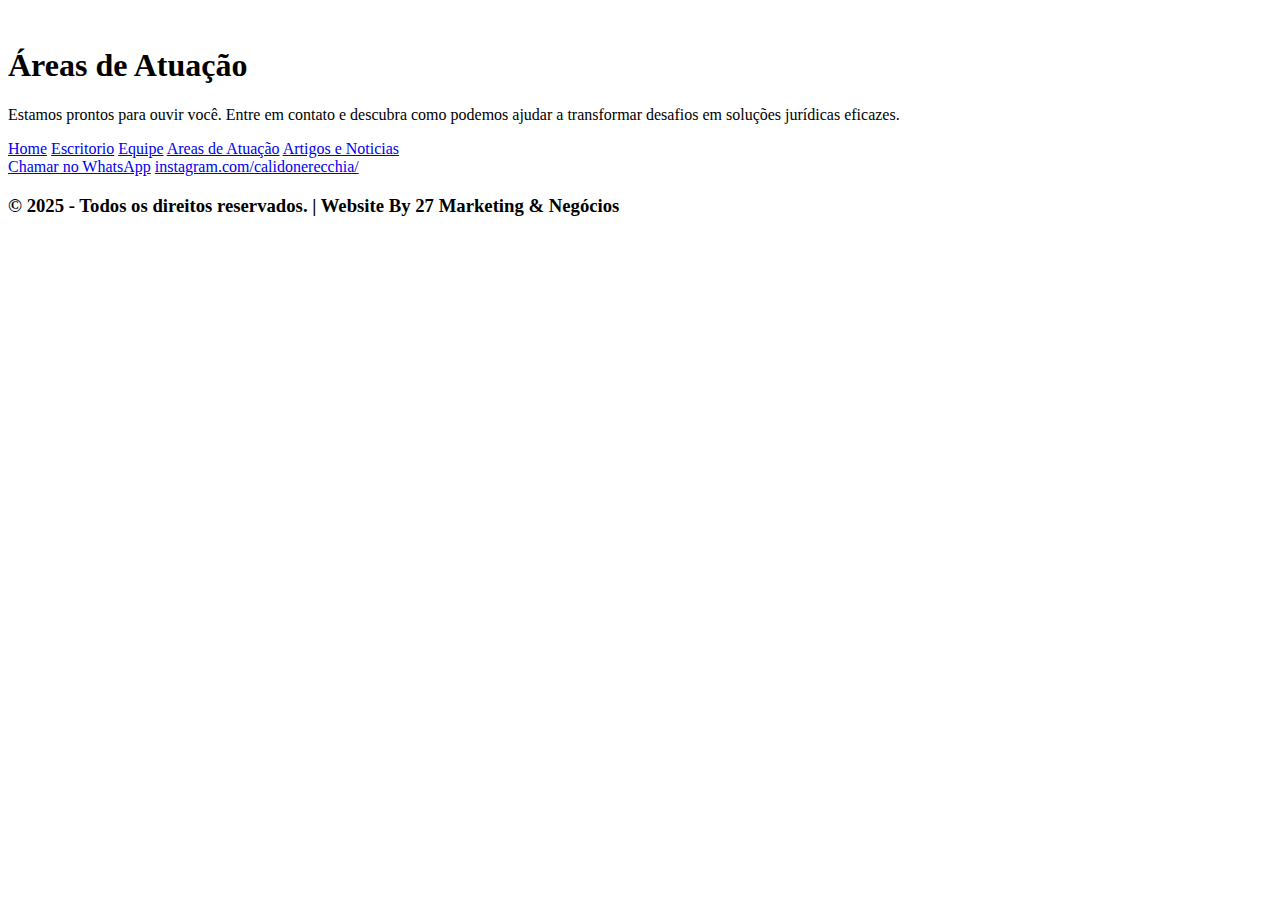
==== arquivos/paginas/atuacao.html @ bb733d65 "P" ====
<!DOCTYPE html>
<html lang="en">
<head>
    <meta charset="UTF-8">
    <meta name="viewport" content="width=device-width, initial-scale=1.0">
    <title>Calidone Recchia</title>
</head>
<body>
    <header>
        <img src="img/logo.png" alt="">
        <h1>Áreas de Atuação</h1>
        <p>Estamos prontos para ouvir você. Entre em contato e descubra como podemos ajudar a transformar desafios em soluções jurídicas eficazes.</p>
        <nav>
            <a href="../../index.html">Home</a>
            <a href="histora.html">Escritorio</a>
            <a href="equipe.html">Equipe</a>
            <a href="atuacao.html">Areas de Atuação</a> 
            <a href="destaques.html">Artigos e Noticias</a>
        </nav>
    </header>
    <main>

    </main>
    <footer>
        <div>
            <a href="#">Chamar no WhatsApp</a>
            <a href="#"> instagram.com/calidonerecchia/</a>
        </div>
        <h3>© 2025 - Todos os direitos reservados.   |   Website By 27 Marketing & Negócios</h3>
    </footer>
</body>
</html>
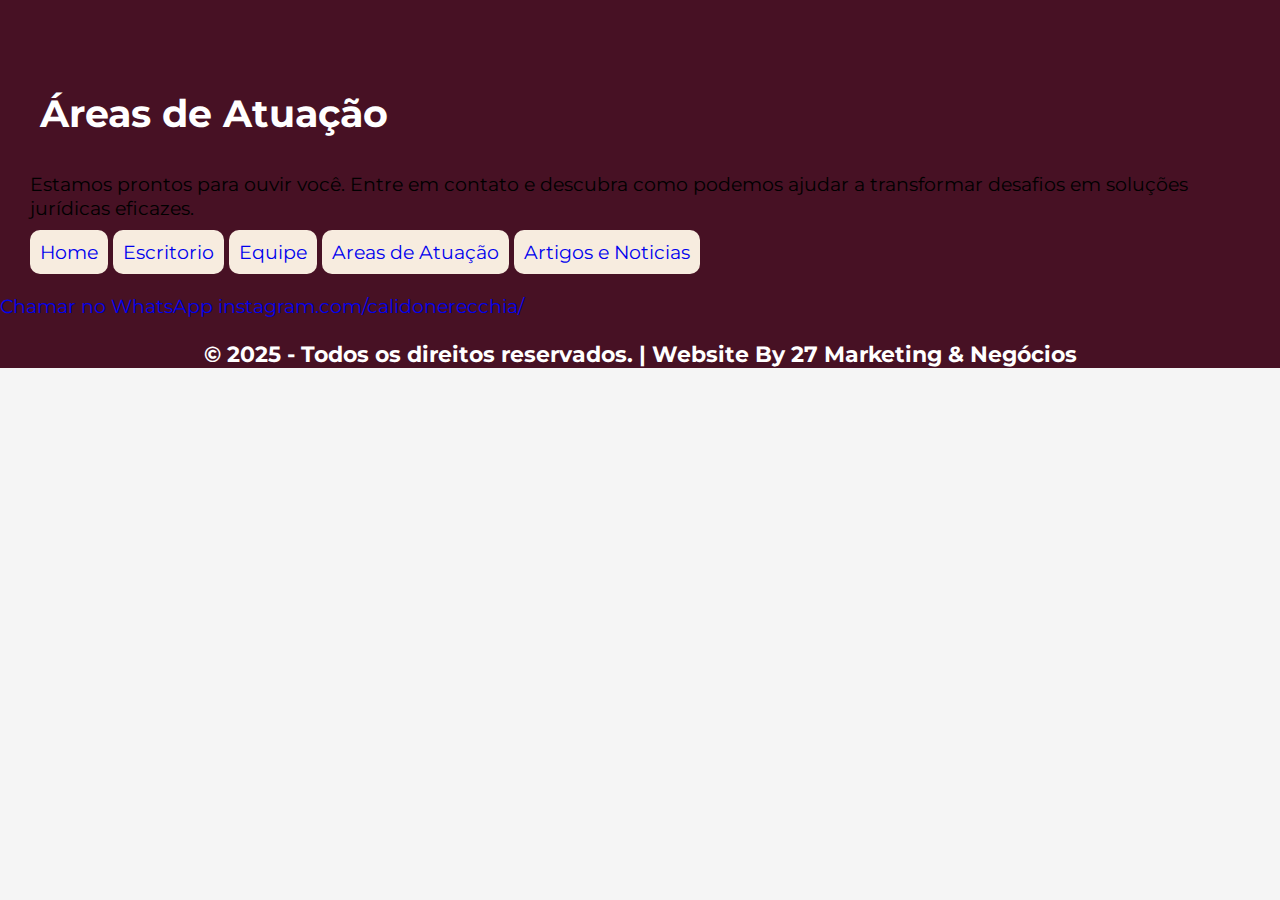
==== commit ee91375b: "Publicado" ====
--- a/arquivos/paginas/atuacao.html
+++ b/arquivos/paginas/atuacao.html
@@ -4,6 +4,7 @@
     <meta charset="UTF-8">
     <meta name="viewport" content="width=device-width, initial-scale=1.0">
     <title>Calidone Recchia</title>
+    <link rel="stylesheet" href="../css/styletexto.css">
 </head>
 <body>
     <header>
--- a/arquivos/css/styletexto.css
+++ b/arquivos/css/styletexto.css
@@ -0,0 +1,121 @@
+@import url('https://fonts.googleapis.com/css2?family=Montserrat:ital,wght@0,100..900;1,100..900&display=swap');
+
+:root{
+    --cor1: white;
+    --cor2: black;
+    --cor3: #471124;
+    --cor4: #e8c095;
+    --cor5: #f7ecdf;
+}
+body{
+    background-color: whitesmoke;
+    font-family: "Montserrat", serif;
+    font-size: 1.2em;
+    margin: 0px;
+    padding: 0px;
+}
+a{
+    text-decoration: none;
+}
+header{
+    margin: auto;
+    width: 99,9vw;
+    background-color: var(--cor3);
+    padding: 30px;
+}
+.imagem{
+    padding: 10px;
+}
+header h1{
+    padding: 10px;
+    color:var(--cor1);
+}
+header nav a{
+    padding: 10px;
+    border: 1px solid black;
+    border-radius: 10px;
+    background-color: var(--cor5);
+    border-style: none;
+    transition: 1s;
+}
+header nav a:hover{
+    background-color: var(--cor4);
+}
+main{
+    background-color: var(--cor5);
+    text-align: justify;
+    margin: auto;
+}
+.lore{
+    margin: auto;
+    width: 50%;
+}
+.lore h2{
+    margin-top: 0%;
+}
+.atuação{
+    margin: auto;
+    width: 50%;
+}
+.atuação ul{
+    list-style: none;
+}
+h2{
+    margin: auto;
+    display: flex;
+    justify-content: center;
+}
+.destaques{
+    display: flex;
+    margin: auto;
+    width: 80vw;
+    flex-direction: row;
+    align-content: space-around;
+    justify-content: space-around;
+    flex-wrap: wrap;
+    justify-content: center;
+}
+.not1{
+    width: 600px;
+    margin: 40px;
+}
+.not2{
+    width: 600px;
+    margin: 40px;
+}
+.not3{
+    width: 600px;
+    margin: 40px;
+}
+.not4{
+    width: 600px;
+    margin: 40px;
+}
+.contatos{
+    display: flex;
+    margin: auto;
+    list-style: none;
+    width: 80vw;
+    flex-direction: column;
+    flex-wrap: wrap;
+}
+footer{
+    
+    width: 99,9vw;
+    background-color: var(--cor3);
+    margin-bottom: 0px;
+    color: var(--cor1);
+}
+.links{
+    display: flex;
+    flex-direction: column;
+
+}
+.links a{
+    margin: auto;
+    color: var(--cor5);
+}
+h3{
+    margin-bottom: 0px;
+    text-align: center;
+}